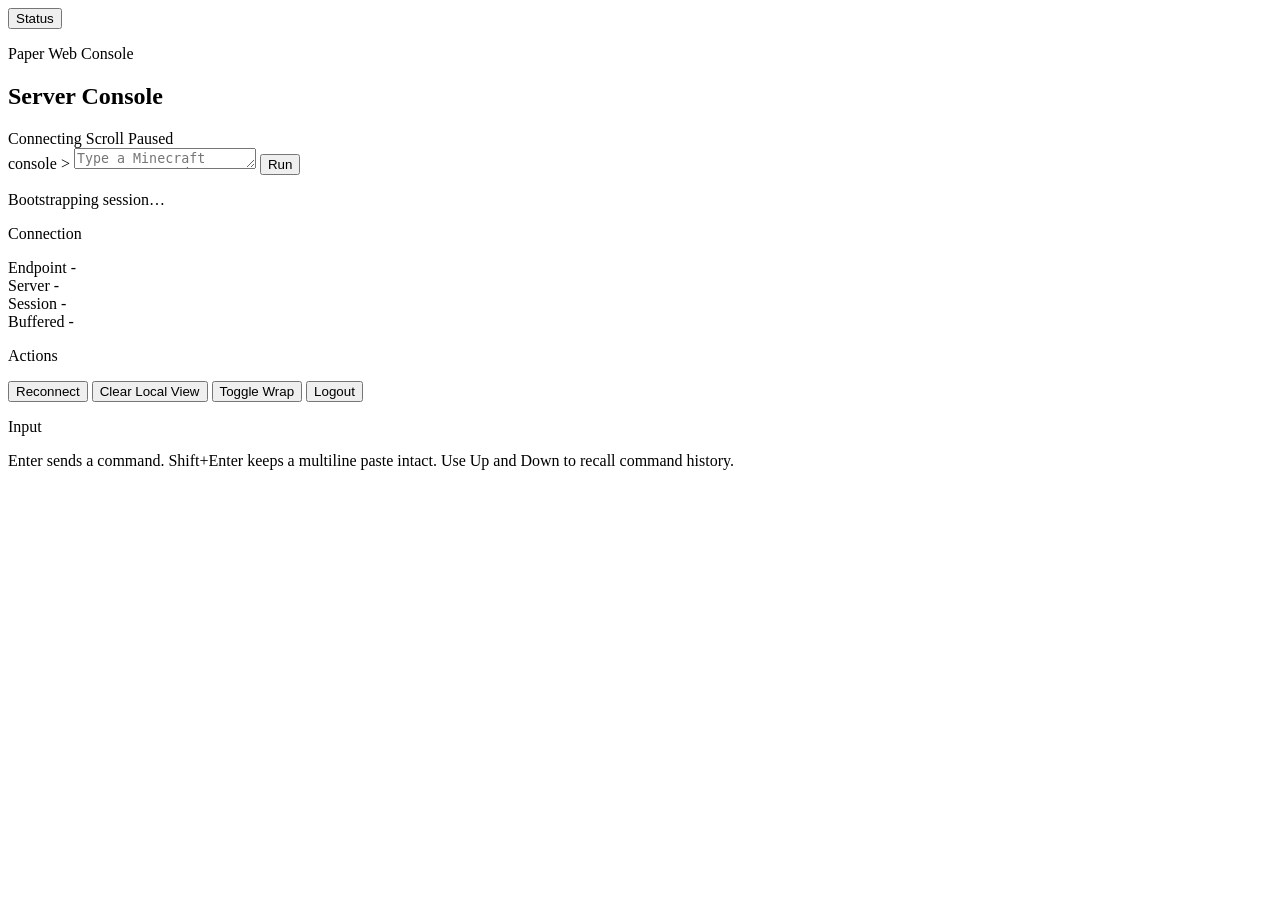
==== src/main/resources/web/index.html @ 161190d4 "Add bundled web UI and project documentation" ====
<!doctype html>
<html lang="en">
<head>
    <meta charset="utf-8">
    <meta name="viewport" content="width=device-width, initial-scale=1">
    <title>Paper Web Console</title>
    <link rel="stylesheet" href="/assets/styles.css">
</head>
<body class="page console-page">
    <div class="app-shell" data-panel-open="false">
        <button id="panelToggle" class="mobile-panel-toggle" type="button" aria-label="Toggle status panel">Status</button>

        <main class="terminal-layout">
            <section class="terminal-panel">
                <div class="terminal-header">
                    <div>
                        <p class="eyebrow">Paper Web Console</p>
                        <h1>Server Console</h1>
                    </div>
                    <div class="terminal-indicators">
                        <span id="connectionBadge" class="badge badge-live">Connecting</span>
                        <span id="scrollBadge" class="badge badge-muted hidden">Scroll Paused</span>
                    </div>
                </div>

                <div id="consoleOutput" class="console-output" role="log" aria-live="polite"></div>

                <form id="commandForm" class="prompt-bar">
                    <label class="prompt-shell" for="commandInput">
                        <span class="prompt-token">console</span>
                        <span class="prompt-separator">&gt;</span>
                    </label>
                    <textarea
                        id="commandInput"
                        class="prompt-input"
                        rows="1"
                        autocomplete="off"
                        autocapitalize="off"
                        spellcheck="false"
                        placeholder="Type a Minecraft server command"
                    ></textarea>
                    <button id="sendButton" class="primary-button" type="submit">Run</button>
                </form>
                <p id="inlineStatus" class="inline-status">Bootstrapping session…</p>
            </section>

            <aside class="status-rail">
                <section class="rail-card">
                    <p class="eyebrow">Connection</p>
                    <div class="rail-row">
                        <span class="rail-label">Endpoint</span>
                        <span id="endpointValue" class="rail-value">-</span>
                    </div>
                    <div class="rail-row">
                        <span class="rail-label">Server</span>
                        <span id="serverValue" class="rail-value">-</span>
                    </div>
                    <div class="rail-row">
                        <span class="rail-label">Session</span>
                        <span id="sessionValue" class="rail-value">-</span>
                    </div>
                    <div class="rail-row">
                        <span class="rail-label">Buffered</span>
                        <span id="bufferValue" class="rail-value">-</span>
                    </div>
                </section>

                <section class="rail-card">
                    <p class="eyebrow">Actions</p>
                    <div class="rail-actions">
                        <button id="reconnectButton" class="secondary-button" type="button">Reconnect</button>
                        <button id="clearButton" class="secondary-button" type="button">Clear Local View</button>
                        <button id="wrapButton" class="secondary-button" type="button">Toggle Wrap</button>
                        <button id="logoutButton" class="secondary-button" type="button">Logout</button>
                    </div>
                </section>

                <section class="rail-card rail-note">
                    <p class="eyebrow">Input</p>
                    <p>Enter sends a command. Shift+Enter keeps a multiline paste intact. Use Up and Down to recall command history.</p>
                </section>
            </aside>
        </main>
    </div>

    <div id="toastStack" class="toast-stack" aria-live="polite"></div>
    <script type="module" src="/assets/console.js"></script>
</body>
</html>
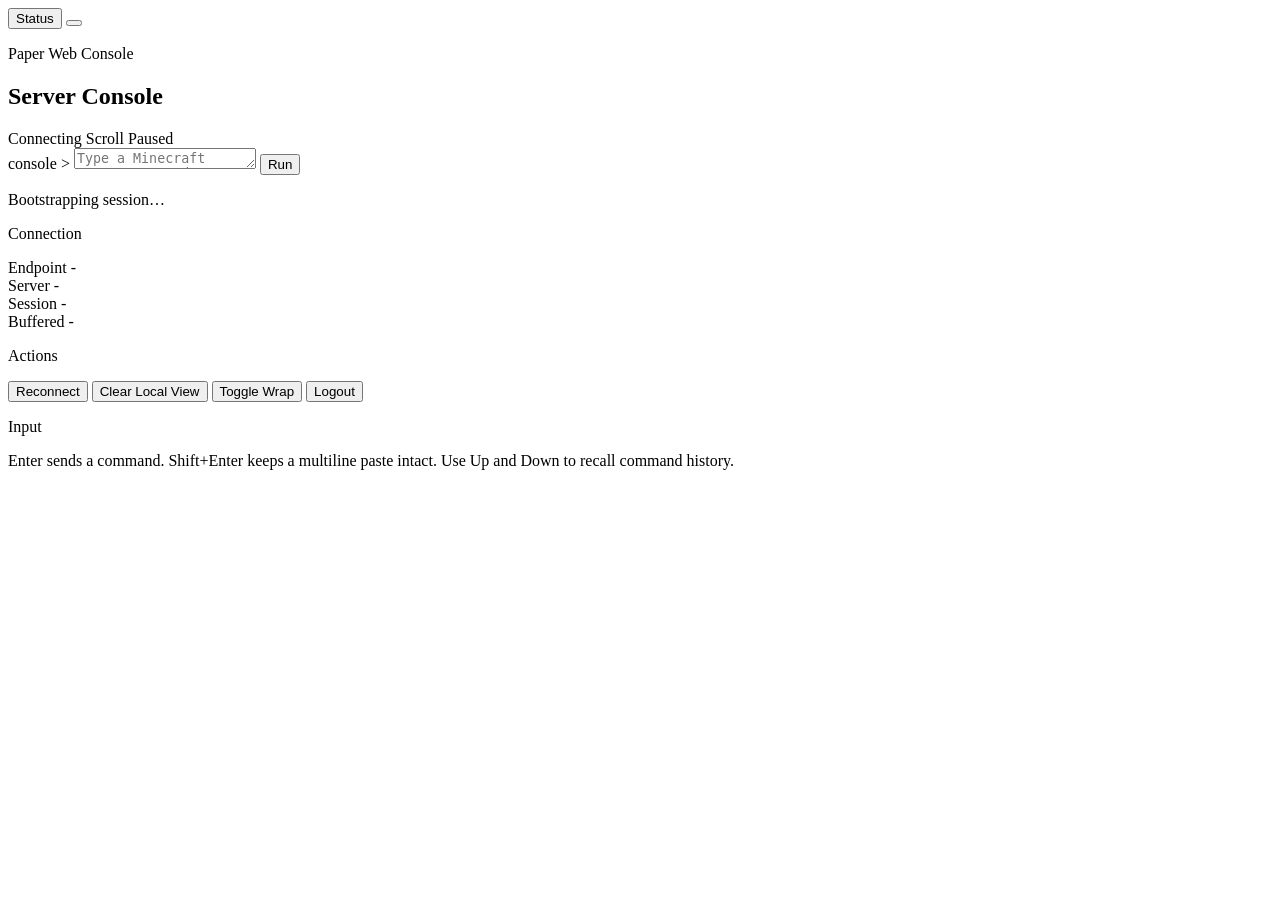
==== commit 9776f6f6: "Enhance documentation and UI for better user experience and accessibility - Update README with instr" ====
--- a/src/main/resources/web/index.html
+++ b/src/main/resources/web/index.html
@@ -3,12 +3,22 @@
 <head>
     <meta charset="utf-8">
     <meta name="viewport" content="width=device-width, initial-scale=1">
-    <title>Paper Web Console</title>
+    <title>Console | Paper Web Console</title>
+    <meta name="description" content="Browser-based Paper server console with live logs and authenticated command access on a trusted network.">
+    <meta name="theme-color" content="#141311">
+    <meta name="robots" content="noindex,nofollow">
+    <meta property="og:title" content="Paper Web Console">
+    <meta property="og:description" content="Live Paper server console access in a polished browser terminal for trusted LAN use.">
+    <meta property="og:type" content="website">
+    <meta property="og:image" content="/assets/favicon.svg">
+    <meta name="twitter:card" content="summary">
+    <link rel="icon" type="image/svg+xml" href="/assets/favicon.svg">
     <link rel="stylesheet" href="/assets/styles.css">
 </head>
 <body class="page console-page">
     <div class="app-shell" data-panel-open="false">
-        <button id="panelToggle" class="mobile-panel-toggle" type="button" aria-label="Toggle status panel">Status</button>
+        <button id="panelToggle" class="mobile-panel-toggle" type="button" aria-label="Toggle status panel" aria-controls="statusRail" aria-expanded="false">Status</button>
+        <button id="panelBackdrop" class="panel-backdrop hidden" type="button" aria-label="Close status panel"></button>
 
         <main class="terminal-layout">
             <section class="terminal-panel">
@@ -44,7 +54,7 @@
                 <p id="inlineStatus" class="inline-status">Bootstrapping session…</p>
             </section>
 
-            <aside class="status-rail">
+            <aside id="statusRail" class="status-rail">
                 <section class="rail-card">
                     <p class="eyebrow">Connection</p>
                     <div class="rail-row">
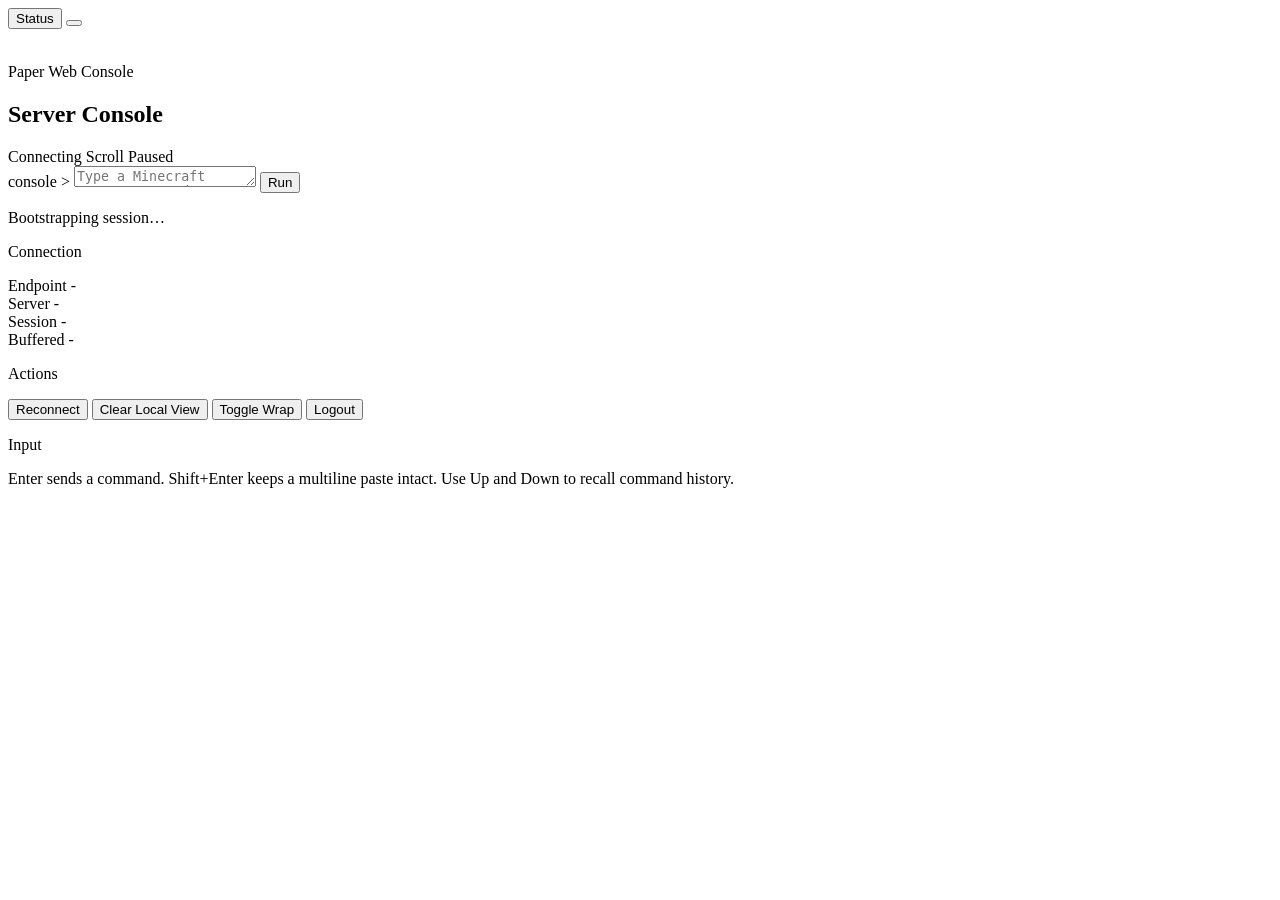
==== commit 987c8e84: "Add GitHub Actions workflow for automated releases and update documentation - Create a new GitHub Ac" ====
--- a/src/main/resources/web/index.html
+++ b/src/main/resources/web/index.html
@@ -23,9 +23,12 @@
         <main class="terminal-layout">
             <section class="terminal-panel">
                 <div class="terminal-header">
-                    <div>
+                    <div class="brand-lockup">
+                        <img class="brand-mark" src="/assets/favicon.svg" alt="" aria-hidden="true">
+                        <div>
                         <p class="eyebrow">Paper Web Console</p>
                         <h1>Server Console</h1>
+                        </div>
                     </div>
                     <div class="terminal-indicators">
                         <span id="connectionBadge" class="badge badge-live">Connecting</span>
